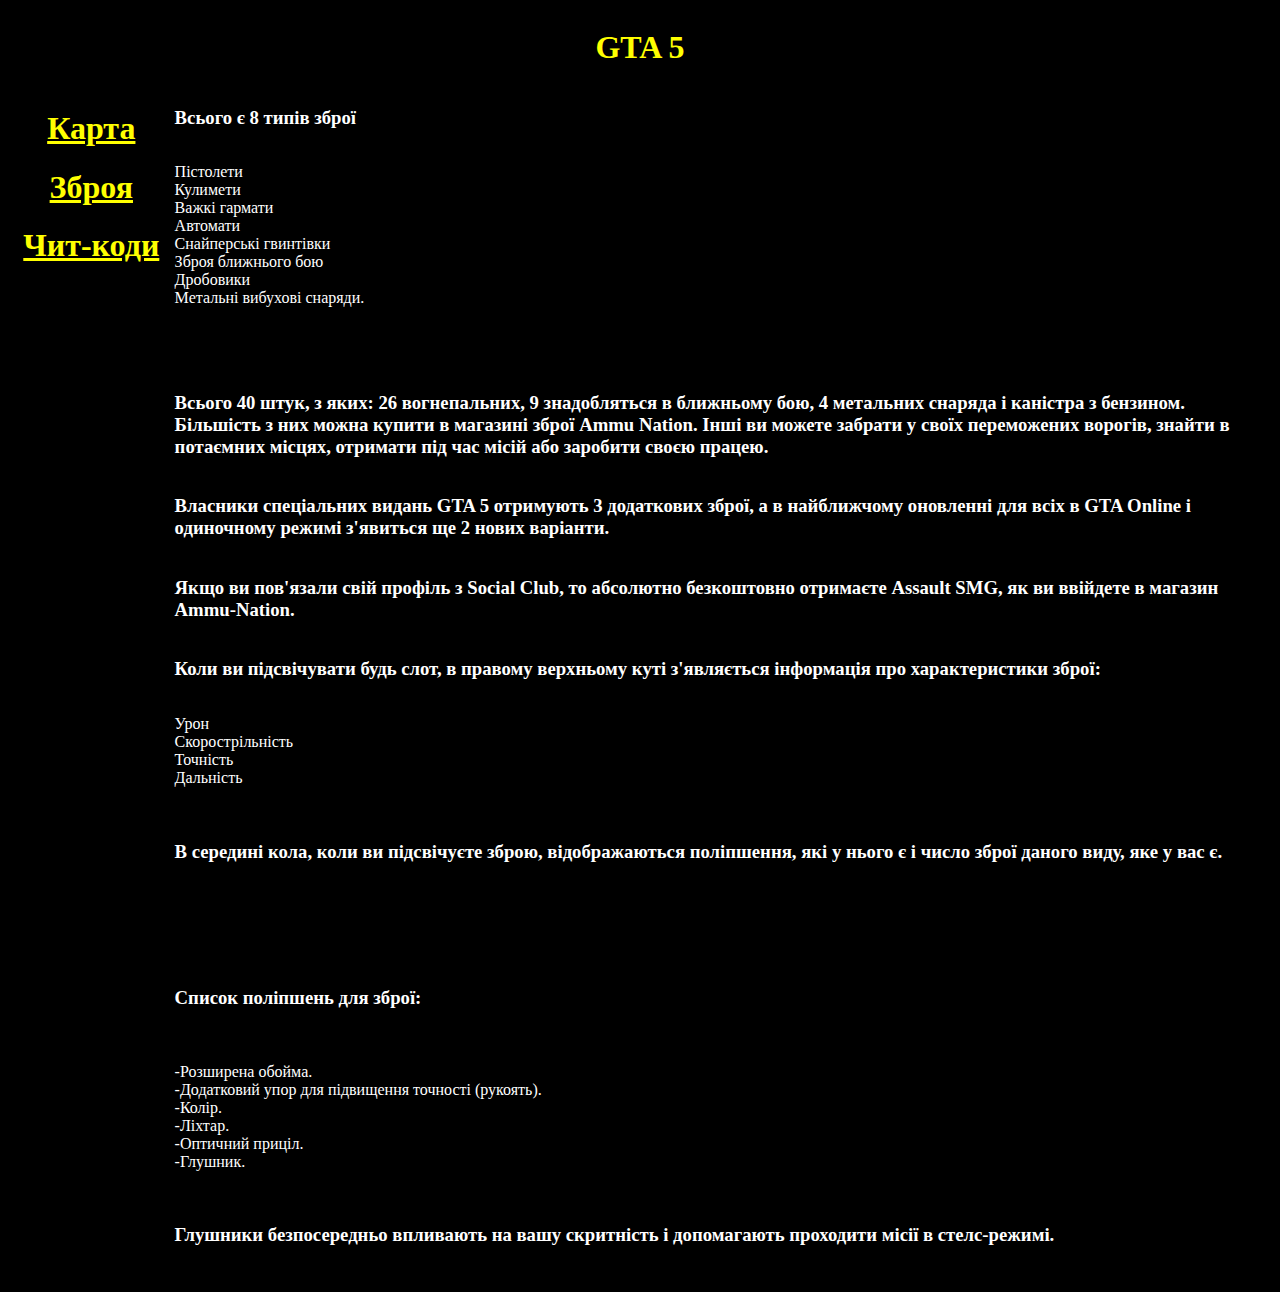
==== two.html @ 83ddaca8 "Add files via upload" ====
<!DOCTYPE html>
<html>
<head>
  <meta charset="utf-8">
  <link rel="shortcut icon" type="image/icon" href="фавікон для сайту.ico">
  <link rel="stylesheet"  href="style.css">

  <title>GTA 5.info</title>

</head>
<body>

 <div class="content">

   <div class="header"> <h1>GTA 5</h1></div>
   <div class="bottom">

    <div class="layer1">
      <ul> 
        <li><h1><a href="one.html"> Карта</a></h1></li>
        <li> <h1><a href="two.html"> Зброя</a></h1></li>
        <li><h1> <a href="three.html" > Чит-коди</a></h1></li>
       </ul>
    </div>

    <div class="main">

    <div align="left"><h3><b style="color:   #FFFFFF"> Всього є 8 типів зброї </b></h3></div>
             <ul>
               <li><a style="color:  #FFFFFF">Пістолети</a></li>
                <li><a style="color:  #FFFFFF">Кулимети</a></li>
                <li><a style="color:  #FFFFFF">Важкі гармати</a></li>
                <li><a style="color:  #FFFFFF">Автомати</a></li>
                <li><a style="color:  #FFFFFF">Снайперські гвинтівки</a></li>
                <li><a style="color:  #FFFFFF">Зброя ближнього бою</a></li>
                <li><a style="color:  #FFFFFF">Дробовики</a></li>
                <li><a style="color:  #FFFFFF">Метальні вибухові снаряди.</a></li>
             </ul>
             <p>a</p>
             <h3><b style="color:   #FFFFFF"> Всього 40 штук, з яких: 26 вогнепальних, 9 знадобляться в ближньому бою, 4 метальних снаряда і каністра з бензином. Більшість з них можна купити в магазині зброї Ammu Nation. Інші ви можете забрати у своїх переможених ворогів, знайти в потаємних місцях, отримати під час місій або заробити своєю працею. </b></h3>
             <h3><b style="color: #FFFFFF">Власники спеціальних видань GTA 5 отримують 3 додаткових зброї, а в найближчому оновленні для всіх в GTA Online і одиночному режимі з'явиться ще 2 нових варіанти.</b></h3>
             <h3><b style="color: #FFFFFF">Якщо ви пов'язали свій профіль з Social Club, то абсолютно безкоштовно отримаєте Assault SMG, як ви ввійдете в магазин Ammu-Nation.</b></h3>
             <h3><b style="color: #FFFFFF"> Коли ви підсвічувати будь слот, в правому верхньому куті з'являється інформація про характеристики зброї:</b></h3>
             <ul>
               <li><a style="color:  #FFFFFF">Урон</a></li>
                <li><a style="color:  #FFFFFF">Скорострільність</a></li>
                <li><a style="color:  #FFFFFF">Точність</a></li>
                <li><a style="color:  #FFFFFF">Дальність</a></li>
              </ul> 
             <h3><p><b style="color: #FFFFFF">В середині кола, коли ви підсвічуєте зброю, відображаються поліпшення, які у нього є і число зброї даного виду, яке у вас є.</b></p></h3>
             <p>a</p>
             <h3><p><b style="color: #FFFFFF">Список поліпшень для зброї:</b></p></h3>
              <ul>
               <li><a style="color:  #FFFFFF">-Розширена обойма.</a></li>
                <li><a style="color:  #FFFFFF">-Додатковий упор для підвищення точності (рукоять).</a></li>
                <li><a style="color:  #FFFFFF">-Колір.</a></li>
                <li><a style="color:  #FFFFFF">-Ліхтар.</a></li>
                <li><a style="color:  #FFFFFF">-Оптичний приціл.</a></li>
                <li><a style="color:  #FFFFFF">-Глушник.</a></li>
             </ul>
             <h3><p><b style="color: #FFFFFF">Глушники безпосередньо впливають на вашу скритність і допомагають проходити місії в стелс-режимі.</b></p></h3>
          
    </div>
  </div>

</div>
</body>




 
</html>
---- style.css ----
body {
  background-color: #000000;
} 
.content {
  display:flex;
  flex-direction: column;


 }
.header {
  color:    #FFFF00;
	background-color: #000000
	width: 100%;
}
h1{
  text-align: center;
}
.bottom {
	display: flex;
	height: 100%;
	width: 100%;
	background-color: #000000;

}
.layer1 {
  background:   #000000;    
  border: 1px solid black; 
  
  width: 15%;   
}
ul {
 
   padding-left: 0px;
   margin-top: 1em;
   margin-bottom: 1em;
}
a{
	color:   #FFFF00 ;
}
.main{
  background-color: #000000;
  width: 100%;

  margin: 0 auto;
  display: flex;
  flex-direction: column;
  justify-content: center;
} 

.brd {
  border: 1px double black; 
  background:   #000080; 
  padding: 1px;
  width: 86px;
}


 h2{
  color: #FFFF00 ;
  text-align: center;
 }
 img{
  display: block;
  margin: 0 auto;
 }
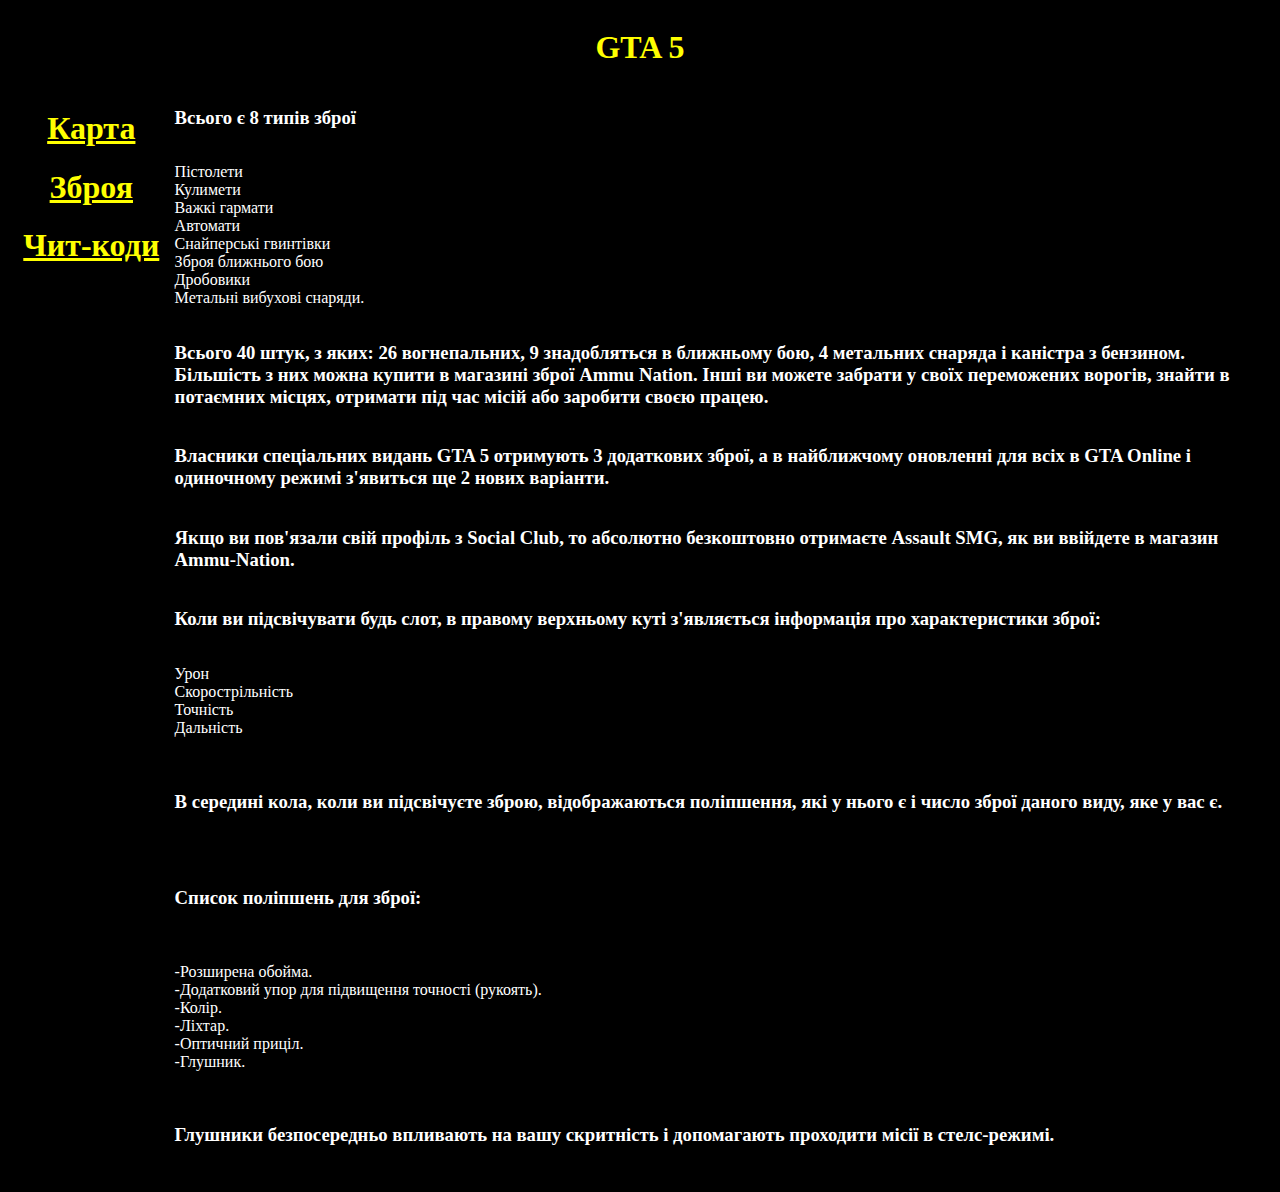
==== commit 77142488: "Update two.html" ====
--- a/two.html
+++ b/two.html
@@ -36,7 +36,7 @@
                 <li><a style="color:  #FFFFFF">Дробовики</a></li>
                 <li><a style="color:  #FFFFFF">Метальні вибухові снаряди.</a></li>
              </ul>
-             <p>a</p>
+            
              <h3><b style="color:   #FFFFFF"> Всього 40 штук, з яких: 26 вогнепальних, 9 знадобляться в ближньому бою, 4 метальних снаряда і каністра з бензином. Більшість з них можна купити в магазині зброї Ammu Nation. Інші ви можете забрати у своїх переможених ворогів, знайти в потаємних місцях, отримати під час місій або заробити своєю працею. </b></h3>
              <h3><b style="color: #FFFFFF">Власники спеціальних видань GTA 5 отримують 3 додаткових зброї, а в найближчому оновленні для всіх в GTA Online і одиночному режимі з'явиться ще 2 нових варіанти.</b></h3>
              <h3><b style="color: #FFFFFF">Якщо ви пов'язали свій профіль з Social Club, то абсолютно безкоштовно отримаєте Assault SMG, як ви ввійдете в магазин Ammu-Nation.</b></h3>
@@ -48,7 +48,7 @@
                 <li><a style="color:  #FFFFFF">Дальність</a></li>
               </ul> 
              <h3><p><b style="color: #FFFFFF">В середині кола, коли ви підсвічуєте зброю, відображаються поліпшення, які у нього є і число зброї даного виду, яке у вас є.</b></p></h3>
-             <p>a</p>
+
              <h3><p><b style="color: #FFFFFF">Список поліпшень для зброї:</b></p></h3>
               <ul>
                <li><a style="color:  #FFFFFF">-Розширена обойма.</a></li>
@@ -70,4 +70,4 @@
 
 
  
-</html>+</html>
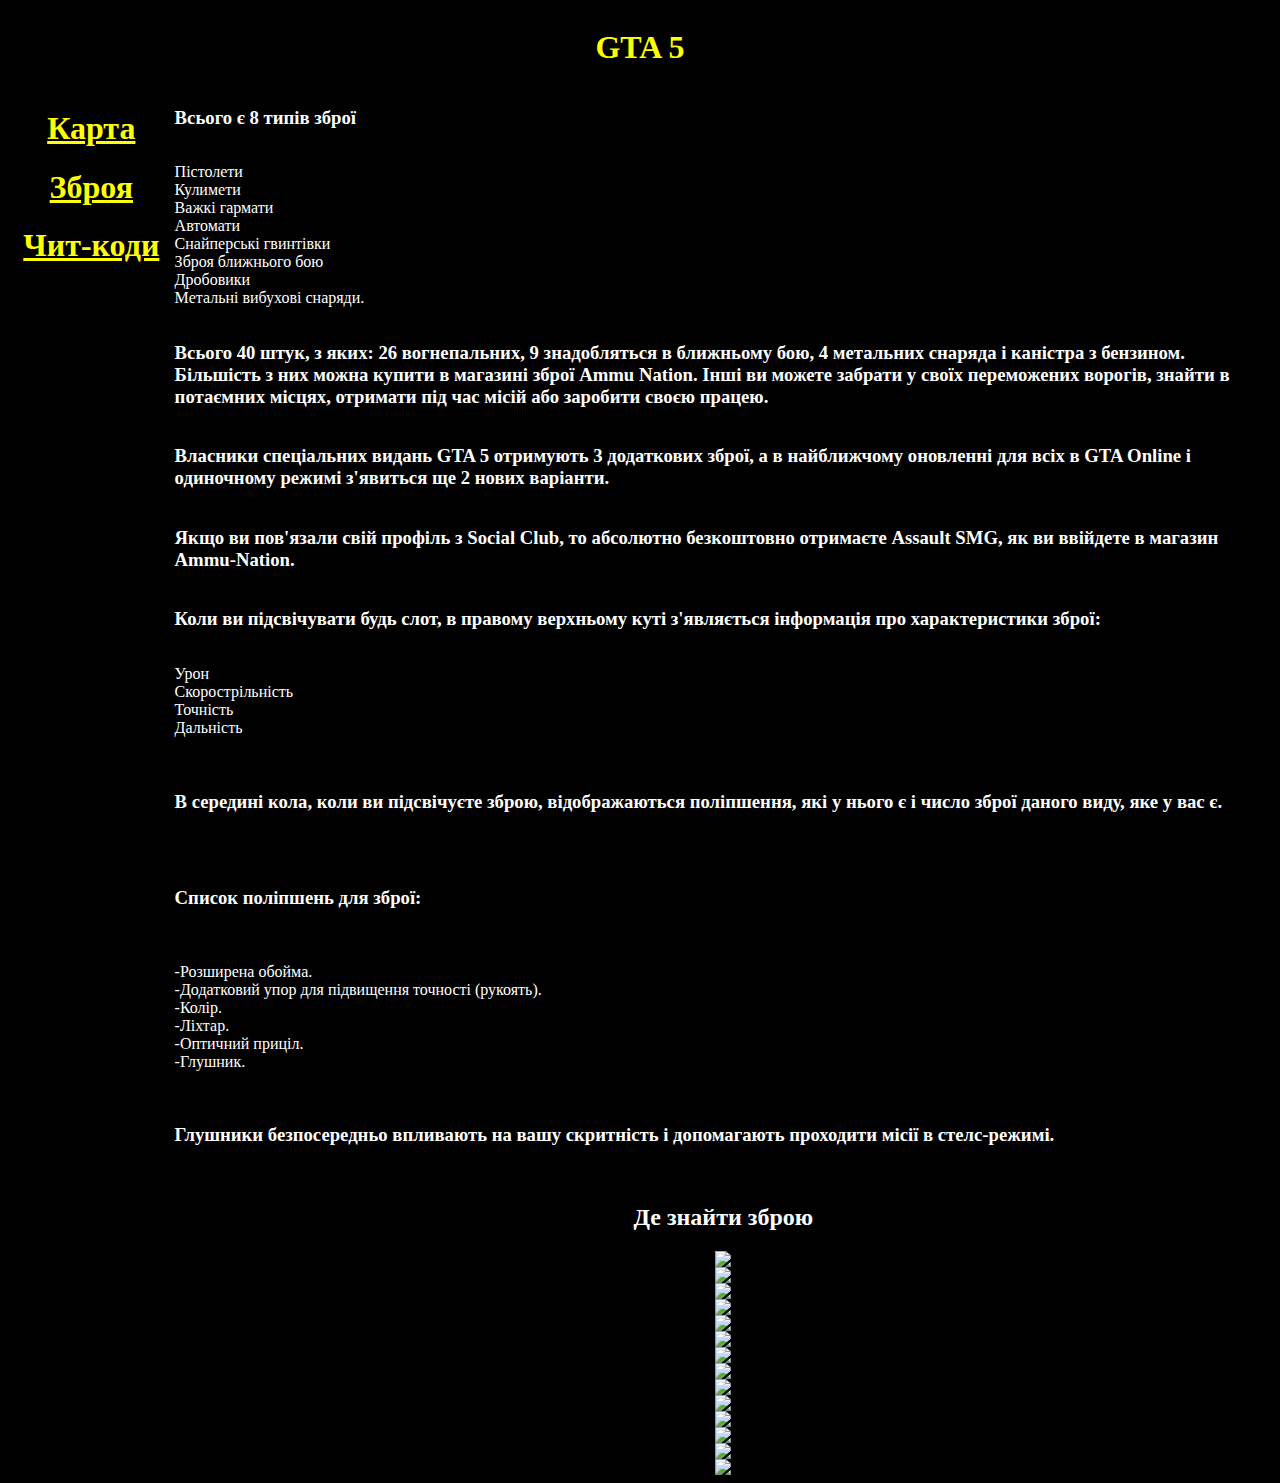
==== commit 527bd357: "Add files via upload" ====
--- a/two.html
+++ b/two.html
@@ -36,7 +36,7 @@
                 <li><a style="color:  #FFFFFF">Дробовики</a></li>
                 <li><a style="color:  #FFFFFF">Метальні вибухові снаряди.</a></li>
              </ul>
-            
+             
              <h3><b style="color:   #FFFFFF"> Всього 40 штук, з яких: 26 вогнепальних, 9 знадобляться в ближньому бою, 4 метальних снаряда і каністра з бензином. Більшість з них можна купити в магазині зброї Ammu Nation. Інші ви можете забрати у своїх переможених ворогів, знайти в потаємних місцях, отримати під час місій або заробити своєю працею. </b></h3>
              <h3><b style="color: #FFFFFF">Власники спеціальних видань GTA 5 отримують 3 додаткових зброї, а в найближчому оновленні для всіх в GTA Online і одиночному режимі з'явиться ще 2 нових варіанти.</b></h3>
              <h3><b style="color: #FFFFFF">Якщо ви пов'язали свій профіль з Social Club, то абсолютно безкоштовно отримаєте Assault SMG, як ви ввійдете в магазин Ammu-Nation.</b></h3>
@@ -48,7 +48,6 @@
                 <li><a style="color:  #FFFFFF">Дальність</a></li>
               </ul> 
              <h3><p><b style="color: #FFFFFF">В середині кола, коли ви підсвічуєте зброю, відображаються поліпшення, які у нього є і число зброї даного виду, яке у вас є.</b></p></h3>
-
              <h3><p><b style="color: #FFFFFF">Список поліпшень для зброї:</b></p></h3>
               <ul>
                <li><a style="color:  #FFFFFF">-Розширена обойма.</a></li>
@@ -59,7 +58,21 @@
                 <li><a style="color:  #FFFFFF">-Глушник.</a></li>
              </ul>
              <h3><p><b style="color: #FFFFFF">Глушники безпосередньо впливають на вашу скритність і допомагають проходити місії в стелс-режимі.</b></p></h3>
-          
+            <h2><b style="color:   #FFFFFF">Де знайти зброю</b></h2>
+               <img src="image/photo_2021-05-28_12-08-33.jpg" >
+                  <img src="image/photo_2021-05-28_12-08-48.jpg">
+                     <img src="image/photo_2021-05-28_12-09-00.jpg">
+                        <img src="image/photo_2021-05-28_12-09-17.jpg">
+                           <img src="image/photo_2021-05-28_12-09-33.jpg">
+                              <img src="image/photo_2021-05-28_12-09-43.jpg">
+                                 <img src="image/photo_2021-05-28_12-09-58.jpg">
+                                    <img src="image/photo_2021-05-28_12-10-12.jpg">
+                                       <img src="image/photo_2021-05-28_12-10-25.jpg">
+                                          <img src="image/photo_2021-05-28_12-10-36.jpg">
+                                             <img src="image/photo_2021-05-28_12-10-44.jpg">
+                                                <img src="image/photo_2021-05-28_12-10-55.jpg">
+                                                   <img src="image/photo_2021-05-28_12-11-08.jpg">
+                                                      <img src="image/photo_2021-05-28_12-11-26.jpg">
     </div>
   </div>
 
@@ -70,4 +83,4 @@
 
 
  
-</html>
+</html>